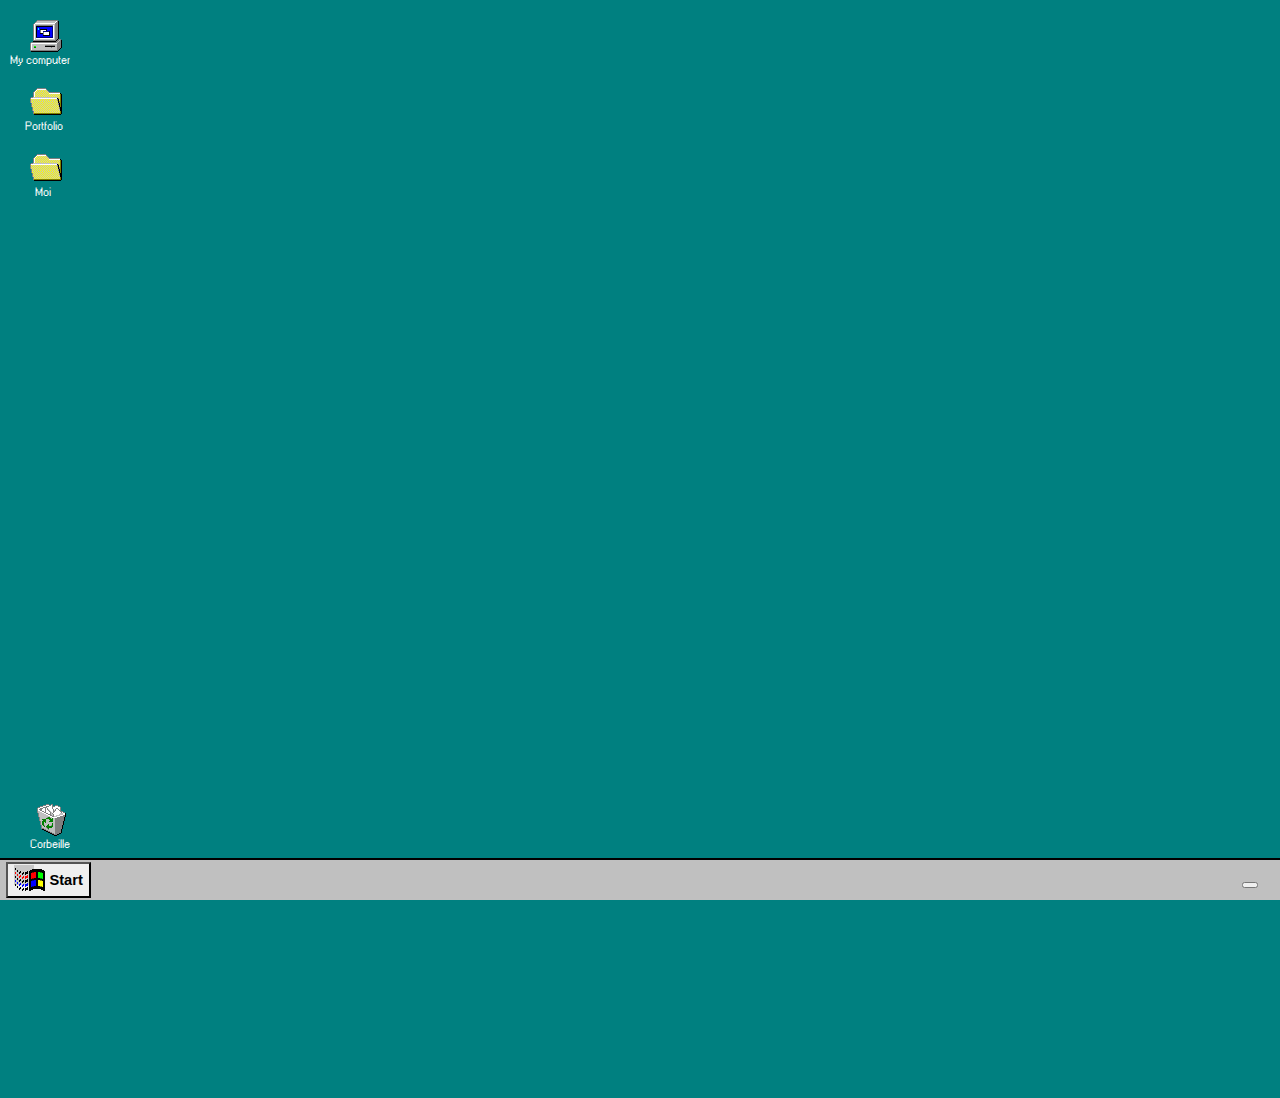
==== html/index.html @ 5f833415 "huh" ====
<!DOCTYPE html>
<html lang="en">
<head>
    <meta charset="UTF-8">
    <meta name="viewport" content="width=device-width, initial-scale=1.0">
    <link rel="stylesheet" href="../css/style.css">
    <title>Portfolio</title>
</head>
<body>
    <div class="desktop">
        <div class="elt">
            <img class="computer-icon" src="../img/computer.png" alt="">
            <p class="computer-text">My computer</p>
        </div>

        <div class="elt">
            <img class="folder-icon" id="folder-portfollio-button" src="../img/folder.png" alt="">
            <p class="folder-text">Portfolio</p>
        </div>

        <div class="elt">
            <img class="folder-icon" id="folder-moi-button" src="../img/folder.png" alt="">
            <p class="folder-text-moi">Moi</p>
        </div>

        <div class="been">
            <img class="been-icon" src="../img/been.png" alt="">
            <p class="been-text">Corbeille</p>
        </div>
    </div>
    
    <div id="windows95">
        <div class="window" id="portfolio-window">
            <div class="content">
                <div class="title-bar">
                    <div class="title">
                        <img  class="imgTitle" src="../img/folder.png" alt="">
                        <p>Portfolio</p>
                    </div>
                    <div class="header" id="window-header">
                        <!-- Poignée pour le déplacement -->
                    </div>
                    <div class="buttons">
                        <button class="reduce-button">-</button>
                        <button class="fullscreen-button">o</button>
                        <button class="close-button" id="closeButton" >x</button>
                    </div>
                </div>

                <div class="windowContent">

                    <div class="fichier-Content">
                        <div>
                            <img id="demineurButton" src="../img/fichierText.png" alt="">
                            <p class="Portfolio-text-demineur">Démineur</p>
                        </div>
                        <div class="Portfolio-image">
                            <img id="pyng-pongButton" src="../img/fichierText.png" alt="">
                            <p class="Portfolio-text-pong">Pyng-pong</p>
                        </div>
                        <div class="Portfolio-image">
                            <img id="GaphicalSortButton" src="../img/fichierText.png" alt="">
                            <p class="Portfolio-text-sort">Graphical-Sort</p>
                        </div>
                    </div>

                </div>

                
            </div>
        </div>

        <div class="window" id="demineur-window">
            <div class="content">
                <div class="title-bar">
                    <div class="title">
                        <img  class="imgTitle" src="../img/fichierText.png" alt="">
                        <p>Démineur</p>
                    </div>
                    <div class="header" id="demineur-header">
                        <!-- Poignée pour le déplacement -->
                    </div>
                    <div class="buttons">
                        <button class="reduce-button">-</button>
                        <button class="fullscreen-button">o</button>
                        <button class="close-button" id="closeButtondemineur">x</button>
                    </div>
                </div>

                <div class="windowContent">

                    <p class="titre-text">Le Demineur</p>
                    <img class="exempleDemineur" src="../img/exemplePortfolio/demineur.gif" alt="">
                    <p>Langage : Python</p>
                    <p>Librairie(s) : Tkinter</p>
                    <p>Description :  Qui ne se souvien pas, enfant on jouait sur les jeux installé directement sur l'OS de Window, le démienur en faisait parti. <br>
                    voici mon premier vrai gros projet, un demineur fait entièrement en Python. <br> Ce démineur a plusieurs modes de jeux, comme facile, expert ou encore aléatoire. Ils permettent
                    de changer le nombre de cases et de mines dans le jeu pour rajouter du piment à vos parties.</p>
                </div>

            </div>
        </div>

        <div class="window" id="pyng-pong-Window">
            <div class="content">
                <div class="title-bar">
                    <div class="title">
                        <img  class="imgTitle" src="../img/fichierText.png" alt="">
                        <p>Portfolio</p>
                    </div>
                    <div class="header" id="pyng-pong-header">
                        <!-- Poignée pour le déplacement -->
                    </div>
                    <div class="buttons">
                        <button class="reduce-button">-</button>
                        <button class="fullscreen-button">o</button>
                        <button class="close-button" id="closeButtonPyngPong">x</button>
                    </div>
                </div>

                <div class="windowContent">
                    <p class="titre-text">Pyng-Pong</p>
                    <img class="exemplePong" src="../img/exemplePortfolio/pong.gif" alt="">
                    <p>Langage : Python</p>
                    <p>Librairie(s) : Pygame</p>
                    <p>Description : Le Pong est un grand clasique, c'est l'un des premier jeux d'arcade, il fallais donc forcement que je crée ma propre version du pong <br>
                    donc voici sous vos yeux pyng-pong un pong fait en Python, <br> mais petite particularitée il y a des supers pouvoirs.</p>
                </div>
            </div>
        </div>

        <div class="window" id="Graphical-Sort-Window">
            <div class="content">
                <div class="title-bar">
                    <div class="title">
                        <img  class="imgTitle" src="../img/fichierText.png" alt="">
                        <p>Graphical-Sort</p>
                    </div>
                    <div class="header" id="Graphical-Sort-header">
                        <!-- Poignée pour le déplacement -->
                    </div>
                    <div class="buttons">
                        <button class="reduce-button">-</button>
                        <button class="fullscreen-button">o</button>
                        <button class="close-button" id="closeButtonGraphicalSort">x</button>
                    </div>
                </div>

                <div class="windowContent">
                    <p class="titre-text">GaphicalSort</p>
                    <img class="exempleGraph" src="../img/exemplePortfolio/GaphicalSort.gif" alt="">
                    <p>Langage : Python</p>
                    <p>Librairie(s) : Pygame</p>
                    <p>Description : Si vous avez déjà codé quelques projets, il vous ai surement arrivé de tomber sur des algorithmes de tri, <br>ou encore mieux des vidéos de "sort"
                    sur youtube dnas lequel on voit le fonctionnement des différents algorithmes de tris. <br>Voici donc mon projet GraphicalSort qui comme son nom l'indique, permet de voir
                    Gaphiquement le tri se réaliser. sur la vidéo ci dessus vous pouvez donc voir l'algorithme de tri : "tri par insertion" qui tri une liste de nombres mélangées aléatoirement <br>
                    de 1 a 100</p>
                </div>

            </div>
        </div>


        <div class="window" id="moi-window">
            <div class="content">
                <div class="title-bar">
                    <div class="title">
                        <img  class="imgTitle" src="../img/fichierText.png" alt="">
                        <p>CV</p>
                    </div>
                    <div class="header" id="moi-header">
                        <!-- Poignée pour le déplacement -->
                    </div>
                    <div class="buttons">
                        <button class="reduce-button">-</button>
                        <button class="fullscreen-button">o</button>
                        <button class="close-button" id="closeButtonMoi">x</button>
                    </div>
                </div>

                <div class="windowContent">
                    <div class="fichier-Content">
                        <div>
                            <img id="cvButton" src="../img/fichierText.png" alt="">
                            <p class="moi-text-cv">CV</p>
                        </div>
                        <div class="Portfolio-image">
                            <img id="pressButton" src="../img/fichierText.png" alt="">
                            <p class="moi-text-pres">présentation</p>
                        </div>
                    </div>
                </div>
            </div>
        </div>

        <div class="window" id="press-window">
            <div class="content">
                <div class="title-bar">
                    <div class="title">
                        <img  class="imgTitle" src="../img/fichierText.png" alt="">
                        <p>Présentation</p>
                    </div>
                    <div class="header" id="press-header">
                        <!-- Poignée pour le déplacement -->
                    </div>
                    <div class="buttons">
                        <button class="reduce-button">-</button>
                        <button class="fullscreen-button">o</button>
                        <button class="close-button" id="closeButtonpress">x</button>
                    </div>
                </div>

                <div class="windowContent">

                    <p>Salut, je suis The Crock, <br> juste un dev qui aime faire des projets inutiles... <br><br> Si vous voulez vous pouvez jeter un oeil sur le dossier "portfollio" <br>
                    il y a quelque-uns de mes projets. <br>
                    S'ils vous intéressent vous pouvez me demander le code je suis totalement open source sur les projets proposés. <br><br> vous pouvez me contacter sur discord ou sur instagram !</p>
    
                    <div class="alignLogo">
                        <img class="logoContact" src="../img//discord.png" alt="">
                        <a class="lienDiscord" href="https://discord.com" target="_blank">fredou0703</a>
                    </div>
                    <br>
                    <div class="alignLogo">
                        <img class="logoContact" src="../img//Instagram_icon.png" alt="">
                        <a class="lienDiscord" href="https://www.instagram.com/fredou_robert/" target="_blank">fredou_robert</a>
                    </div>
                </div>

            </div>
        </div>
    </div>

    <div class="footer">
        <div class="footer-content">

            <button class="start-button">
                <div class="start-icon"><img src="../img/logoWin.png" alt=""></div>
                <div class="start-text">Start</div>
            </button>

            <button class="footeronglet" id="Portfolio-footer">
                <!-- <img class="portfollio-footer-icon" src="../img/folder.png" alt=""> -->
                <div class="footer-text">Portfolio</div>
            </button>

            <button class="footeronglet" id="demineur-footer">
                <div class="footer-text">Demineur</div>
            </button>

            <button class="footeronglet" id="pyng-pong-footer">
                <div class="footer-text">PyngPong</div>
            </button>

            <button class="footeronglet" id="gaphical-sort-footer">
                <div class="footer-text">GaphicalSort</div>
            </button>

            <button class="footeronglet" id="moi-footer">
                <div class="footer-text">Moi</div>
            </button>

            <button class="footeronglet" id="press-footer">
                <div class="footer-text">Pressentation</div>
            </button>
        </div>

        <div class="footer-clock">
            <button class="footerhour" id="hour-footer"></button>
                <div class="footer-text"></div>
            </button>
        </div>
    </div>
    <script src="../js/main.js"></script>
</body>
</html>
---- css/style.css ----
@font-face {
    font-family: 'W95';
    src: url(../font/W95FA/w95fa.woff);
}

body {
    margin: 0;
    padding: 0;
    font-family: Arial, sans-serif;
    background-color: #008080; /* Couleur de fond Windows 95 */
    color: #000;
    overflow: hidden;
    font-family: 'W95';
}

.elt{
    margin-left: 10px;
    padding-top: 20px;
}

.computer-icon {
    margin-left: 20px;
}

.computer-text{
    color: #fff;
    font-size: 75%;
    margin: 0;
}

.folder-icon{
    margin-left : 20px;
}

.folder-icon:active{
    background-color: #A9A9A9;
}

.folder-text{
    color: #fff;
    padding-left: 15px;
    font-size: 75%;
    margin: 0;
}

.folder-text-moi{
    color: #fff;
    padding-left: 25px;
    font-size: 75%;
    margin: 0;
}

.been{
    position: absolute;
    bottom: 50px;
    left: 15px;
}

.been-icon{
    margin-left: 20px;
    padding-top: 25%;
}

.been-text{
    color: #fff;
    padding-left: 15px;
    font-size: 75%;
    margin: 0;
}


#windows95 {
    display: flex;
    justify-content: center;
    align-items: center;
    height: 100vh;
}

.window {
    background-color: #fff;
    width: 600px;
    border: 2px solid #000;
    box-shadow: 0 0 10px rgba(0, 0, 0, 0.5);
    position: absolute;
    top: 50%;
    left: 50%;
    transform: translate(-50%, -50%);
    display: none; /* Par défaut, la fenêtre est masquée */
    z-index: 2; /* Met la fenêtre au-dessus de la barre des tâches */
}

.title-bar {
    background-color: #000080;
    color: #fff;
    display: flex;
    justify-content: space-between;
    align-items: center;
    padding: 0% 2%;
}

.title {
    display: flex;
    align-items: center;
    font-weight: bold;
    z-index: 2;
}

.title.p {
    padding: 0%;
    margin: 0%;
}

.imgTitle {
    height: 40%;
    width: 40%;
    margin-right: 15%;
}

.header {
    background-color: #000080; /* Couleur de fond de la poignée de fenêtre */
    height: 1%; /* Hauteur de la poignée */
    width: 100%;
    cursor: move; /* Curseur de style "move" pour indiquer la possibilité de déplacement */
    user-select: none; /* Empêche la sélection de texte pendant le déplacement */
    padding: 1% 2%; /* Espace de remplissage pour la poignée de fenêtre */
    font-weight: bold;
    display: flex;
    align-items: center;
}

#window-header, #demineur-header, #pyng-pong-header, #Graphical-Sort-header,
#moi-header, #press-header {
    position: relative; /* Nécessaire pour le déplacement */
    z-index: 1; /* Assure que la poignée est au premier plan */
}

#portfolio-window, #demineur-window, #pyng-pong-Window,
#Graphical-Sort-Window, #moi-window, #press-window {
    position: absolute; /* Position absolue pour le placement au centre de la page */
    top: 40%;
    left: 40%;
    background-color: #C8C8C8;
    /*transform: translate(-50%, -50%);*/
    transform: translate(0%, 0%);
    display: none; /* Par défaut, la fenêtre est masquée */
    z-index: 2; /* Met la fenêtre au-dessus de la barre des tâches */
}

.title-text{
    font-weight: bolder;
}

.exempleDemineur, .exemplePong, .exempleGraph{
    height: 60%;
    width: 60%;
}

.logoContact{
    height: 10%;
    width: 10%;
}

.alignLogo{
    display: flex;
    justify-content: left;
    align-items: center;
}

.lienDiscord{
    text-decoration: none;
    padding-left: 3%;
    color: blue;
}

.buttons {
    display: flex;
}

.close-button, .reduce-button, .fullscreen-button {
    display: flex;
    align-items: center; 
    width: 10px;
    height: 15px;
    background-color: #C8C8C8;
    margin-left: 5px;
    cursor: pointer;
}

.content {
    padding: 1%;
}

.windowContent{
    padding: 2%;
    background-color: #fff;
}

.fichier-Content{
    display: flex;
}

.Portfolio-image{
    padding-left: 10%;
}

.Portfolio-text-demineur{
    color: #000;
    padding-top: 10px;
    font-size: 75%;
    margin: 0;
}

.Portfolio-text-pong{
    color: #000;
    padding-top: 10px;
    font-size: 75%;
    margin: 0;
}

.Portfolio-text-sort{
    color: #000;
    padding-top: 10px;
    font-size: 75%;
    margin: 0;
}

.footer {
    display: flex;
    justify-content: space-between; /* Sépare les boutons de gauche et l'heure à droite */
    align-items: center;
    background-color: #c0c0c0; /* Similaire à Windows 95 */
    border-top: 2px solid #000;
    position: fixed;
    bottom: 0;
    width: 100%;
    height: 40px;
}

.footer-content {
    display: flex;
    justify-content: space-between;
    padding-left: 0.5%;
    align-items: center;
}

.start-button {
    display: flex;
    align-items: center;
    cursor: pointer;
    border-color: #000;
}

.start-button:active{
    background-color: #A9A9A9;
}

.start-icon {
    width: 20px;
    height: 20px;
    background-color: #C8C8C8;
    margin-bottom: 10px;
    margin-right: 15px;
}

.start-text {
    font-weight: bold;
    color: #000;
    font-size: 110%;
}

.footeronglet{
    height: 35px;
    display: flex;
    align-items: center;
    cursor: pointer;
    border-color: #000;
    margin-left: 4%;
    display: none;
}

.footer-clock {
    min-width: 60px; /* Assure une taille minimale pour le bouton de l'heure */
    text-align: center;
}

.footer-text{
    font-weight: bold;
    color: #000;
    margin: 0;
    font-size: 105%;
}

.taskbar {
    display: flex;
    gap: 5px;
}
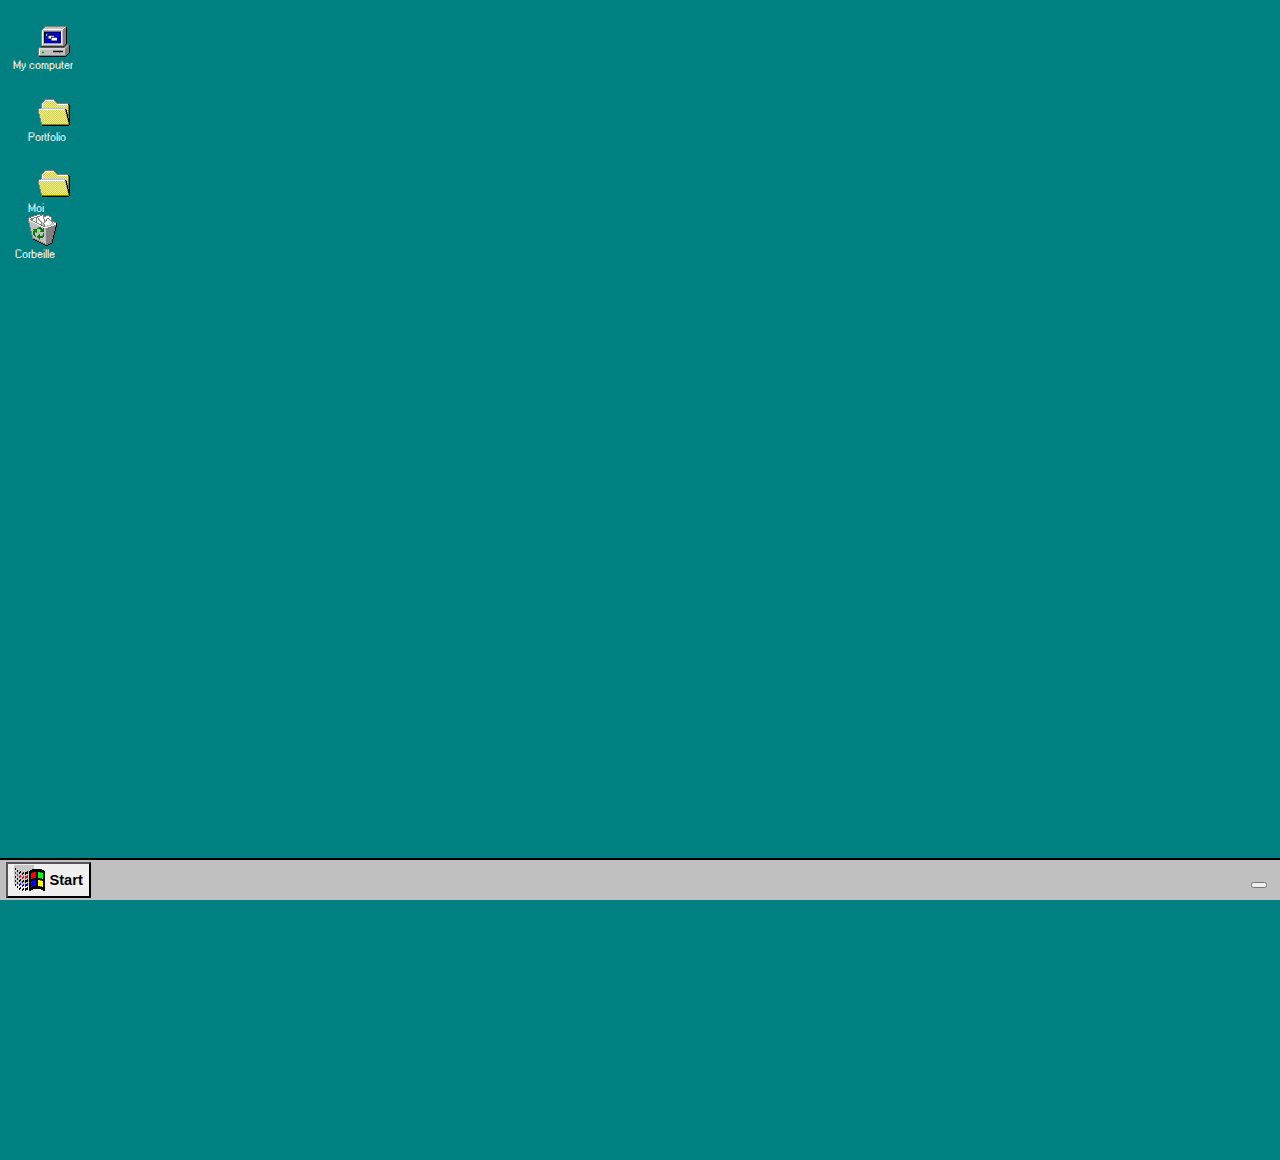
==== commit 4cd616e4: "upgrade css (not completed)" ====
--- a/html/index.html
+++ b/html/index.html
@@ -20,7 +20,7 @@
 
         <div class="elt">
             <img class="folder-icon" id="folder-moi-button" src="../img/folder.png" alt="">
-            <p class="folder-text-moi">Moi</p>
+            <p class="folder-text">Moi</p>
         </div>
 
         <div class="been">
@@ -268,7 +268,6 @@
         <div class="footer-clock">
             <button class="footerhour" id="hour-footer"></button>
                 <div class="footer-text"></div>
-            </button>
         </div>
     </div>
     <script src="../js/main.js"></script>
--- a/css/style.css
+++ b/css/style.css
@@ -1,3 +1,7 @@
+:root {
+    --backColor: #008080;
+}
+
 @font-face {
     font-family: 'W95';
     src: url(../font/W95FA/w95fa.woff);
@@ -6,20 +10,21 @@
 body {
     margin: 0;
     padding: 0;
-    font-family: Arial, sans-serif;
-    background-color: #008080; /* Couleur de fond Windows 95 */
+    background-color: var(--backColor);
     color: #000;
     overflow: hidden;
-    font-family: 'W95';
+    font-family: 'W95', serif;
 }
 
 .elt{
-    margin-left: 10px;
-    padding-top: 20px;
-}
-
-.computer-icon {
-    margin-left: 20px;
+    margin-left: 1%;
+    padding-top: 2%;
+}
+
+.computer-icon, .folder-icon, .been-icon {
+    margin-left: 2%;
+    width: 2.5%;
+    height: 2.5%;
 }
 
 .computer-text{
@@ -28,11 +33,7 @@
     margin: 0;
 }
 
-.folder-icon{
-    margin-left : 20px;
-}
-
-.folder-icon:active{
+.computer-icon:hover, .folder-icon:hover{
     background-color: #A9A9A9;
 }
 
@@ -43,22 +44,8 @@
     margin: 0;
 }
 
-.folder-text-moi{
-    color: #fff;
-    padding-left: 25px;
-    font-size: 75%;
-    margin: 0;
-}
-
 .been{
-    position: absolute;
-    bottom: 50px;
-    left: 15px;
-}
-
-.been-icon{
-    margin-left: 20px;
-    padding-top: 25%;
+    bottom: 0;
 }
 
 .been-text{
@@ -111,8 +98,6 @@
 }
 
 .imgTitle {
-    height: 40%;
-    width: 40%;
     margin-right: 15%;
 }
 
@@ -228,7 +213,7 @@
     display: flex;
     justify-content: space-between; /* Sépare les boutons de gauche et l'heure à droite */
     align-items: center;
-    background-color: #c0c0c0; /* Similaire à Windows 95 */
+    background-color: #c0c0c0;
     border-top: 2px solid #000;
     position: fixed;
     bottom: 0;
@@ -279,7 +264,8 @@
 }
 
 .footer-clock {
-    min-width: 60px; /* Assure une taille minimale pour le bouton de l'heure */
+    min-width: 1%;
+    padding-right: 1%;
     text-align: center;
 }
 
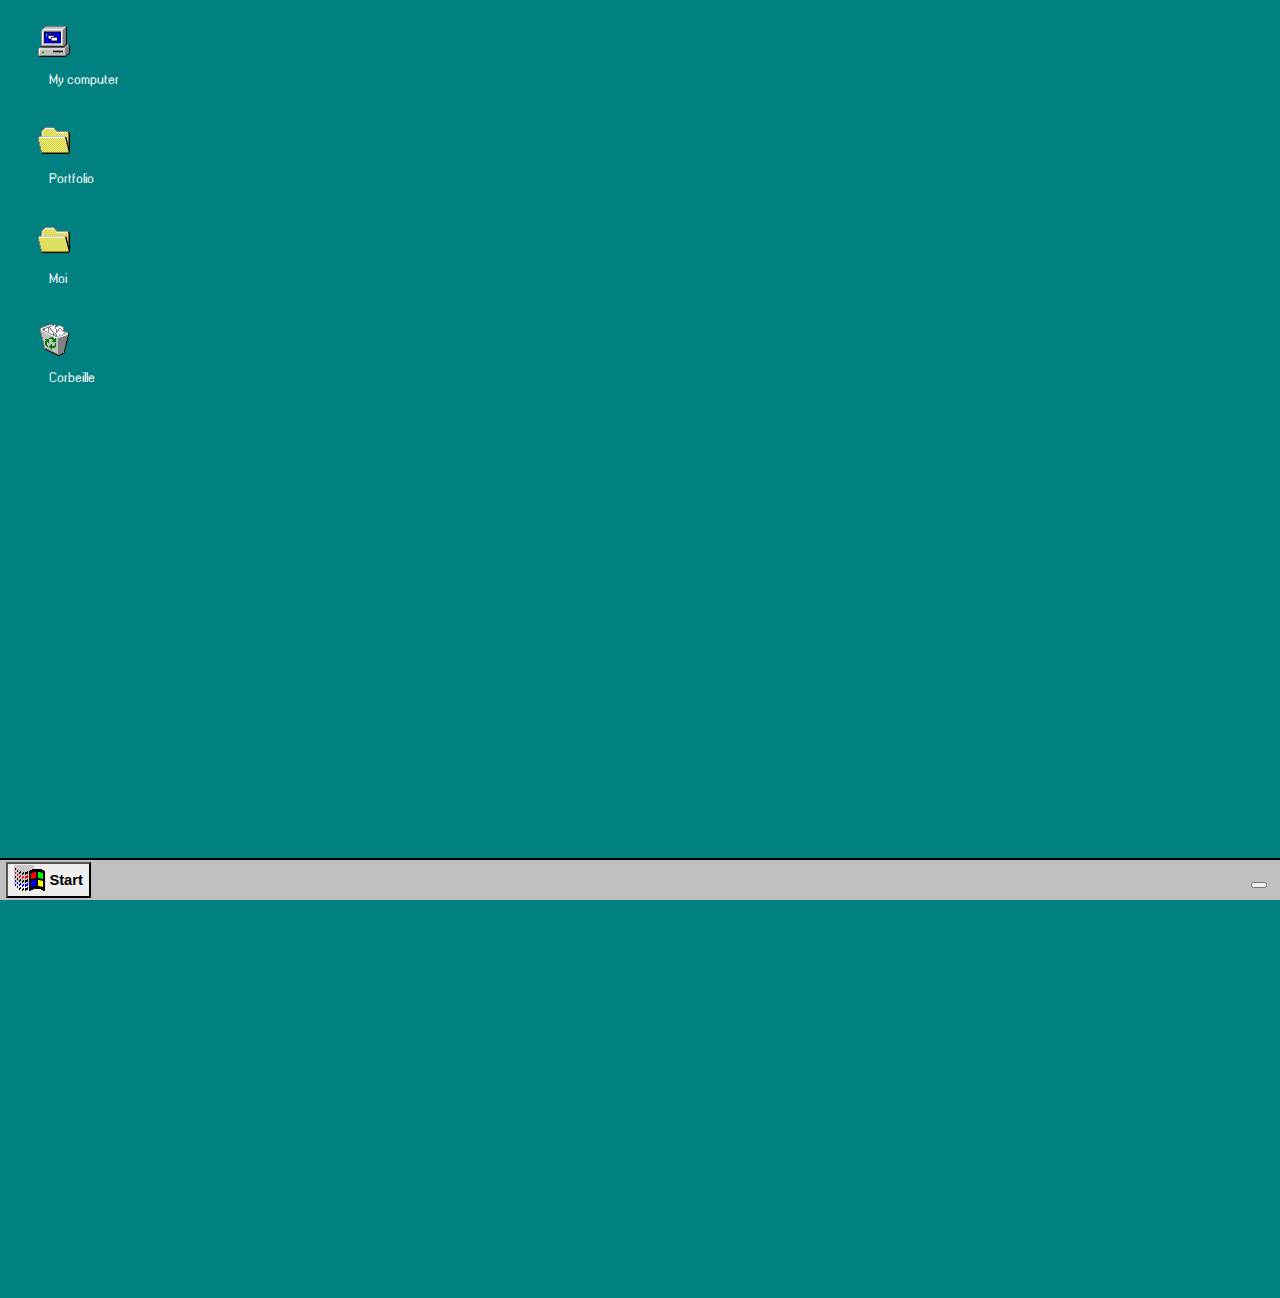
==== commit 874efd42: "better css" ====
--- a/html/index.html
+++ b/html/index.html
@@ -4,7 +4,7 @@
     <meta charset="UTF-8">
     <meta name="viewport" content="width=device-width, initial-scale=1.0">
     <link rel="stylesheet" href="../css/style.css">
-    <title>Portfolio</title>
+    <title>Portfolio 95</title>
 </head>
 <body>
     <div class="desktop">
@@ -23,12 +23,16 @@
             <p class="folder-text">Moi</p>
         </div>
 
-        <div class="been">
+        <div class="elt">
             <img class="been-icon" src="../img/been.png" alt="">
             <p class="been-text">Corbeille</p>
         </div>
     </div>
-    
+<!--
+    <div id="clippy">
+        <img src="../img/clippy.png" alt="">
+    </div>
+-->
     <div id="windows95">
         <div class="window" id="portfolio-window">
             <div class="content">
--- a/css/style.css
+++ b/css/style.css
@@ -1,5 +1,6 @@
 :root {
     --backColor: #008080;
+    --backColorButton: #C8C8C8;
 }
 
 @font-face {
@@ -27,34 +28,26 @@
     height: 2.5%;
 }
 
-.computer-text{
+.computer-text, .folder-text, .been-text{
     color: #fff;
-    font-size: 75%;
-    margin: 0;
+    font-size: 85%;
+    margin-left: 4vh;
 }
 
 .computer-icon:hover, .folder-icon:hover{
     background-color: #A9A9A9;
 }
 
-.folder-text{
-    color: #fff;
-    padding-left: 15px;
-    font-size: 75%;
-    margin: 0;
-}
-
-.been{
+/*#clippy {
+    display: flex;
+    justify-content: end;
     bottom: 0;
 }
 
-.been-text{
-    color: #fff;
-    padding-left: 15px;
-    font-size: 75%;
-    margin: 0;
-}
-
+#clippy img {
+    height: 10%;
+    width: 10%;
+}*/
 
 #windows95 {
     display: flex;
@@ -163,12 +156,17 @@
 
 .close-button, .reduce-button, .fullscreen-button {
     display: flex;
-    align-items: center; 
-    width: 10px;
-    height: 15px;
-    background-color: #C8C8C8;
-    margin-left: 5px;
+    align-items: center;
+    height: 2vh;
+    width: 2vh;
+    background-color: var(--backColorButton);
+    margin-left: 5%;
     cursor: pointer;
+}
+
+.close-button:hover {
+    background-color: red;
+    border-color: red;
 }
 
 .content {
